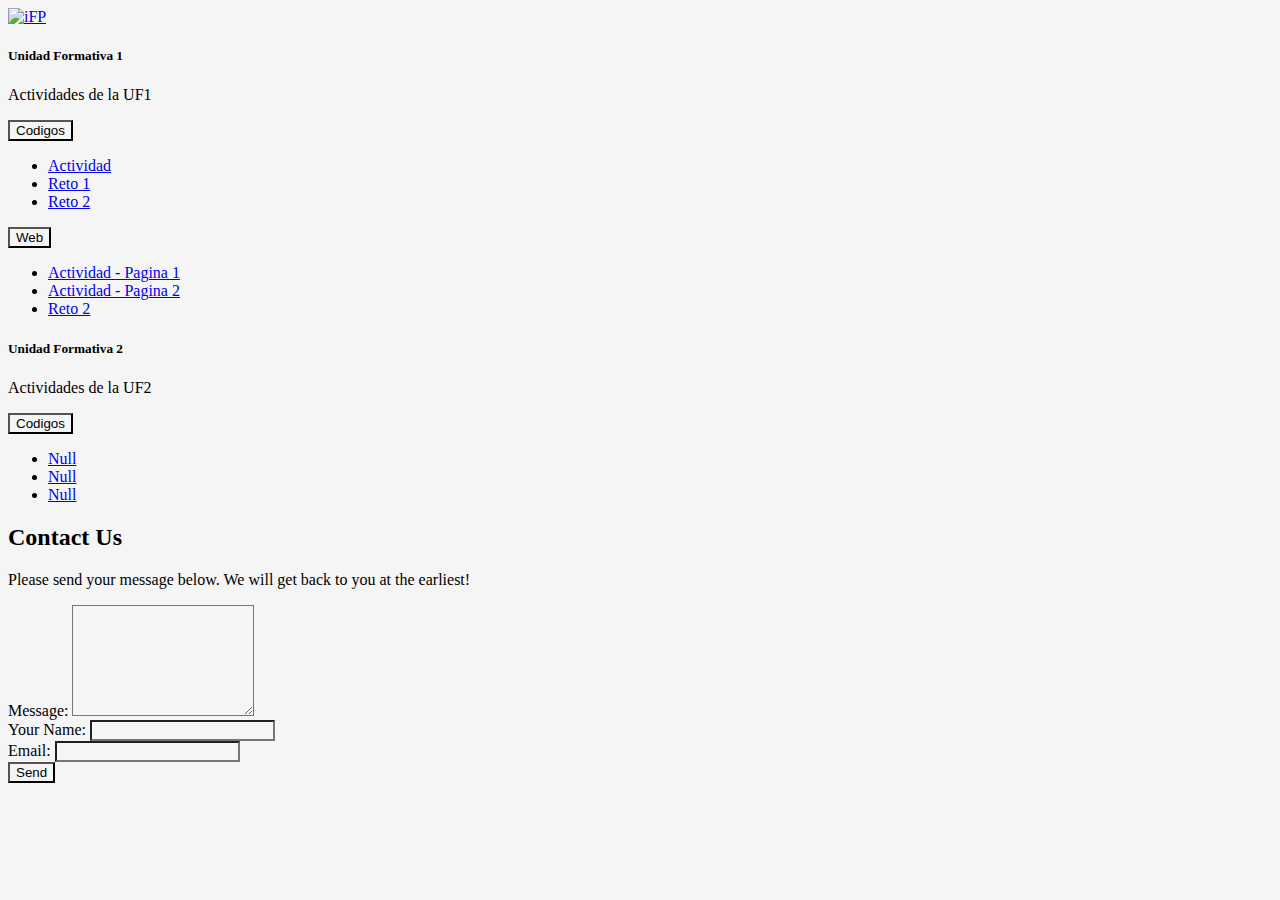
==== index.html @ 8a9da681 "Add HomePage and Actividad UF1" ====
<!DOCTYPE html>
<html lang="en">

<head>
    <meta charset="UTF-8">
    <meta http-equiv="X-UA-Compatible" content="IE=edge">
    <meta name="viewport" content="width=device-width, initial-scale=1.0">
    <title>HomePage</title>
    <link href="https://cdn.jsdelivr.net/npm/bootstrap@5.1.3/dist/css/bootstrap.min.css" rel="stylesheet" integrity="sha384-1BmE4kWBq78iYhFldvKuhfTAU6auU8tT94WrHftjDbrCEXSU1oBoqyl2QvZ6jIW3" crossorigin="anonymous">
    <script src="https://cdn.jsdelivr.net/npm/bootstrap@5.1.3/dist/js/bootstrap.bundle.min.js" integrity="sha384-ka7Sk0Gln4gmtz2MlQnikT1wXgYsOg+OMhuP+IlRH9sENBO0LRn5q+8nbTov4+1p" crossorigin="anonymous"></script>
    <style>
        * {
            background-color: whitesmoke;
        }
    </style>
</head>

<body>
    <!--NAVBAR-->
    <nav class="navbar navbar-light bg-light">
        <div class="container-fluid">
            <a class="navbar-brand" href="#">
                <img src="https://es.gowork.com/media/cache/resolve/company_logo_profile/uploads/company_profile_image/8b810c7a-7170-33a8-58f8-7ada15014785/3b24bb84174919f5d29ac26dcba1e664.png" alt="iFP" width="200" height="50" class="d-inline-block align-text-top">
            </a>
        </div>
    </nav>
    <!--MAIN-->
    <div class="col-md-9 mx-auto">
        <div class="mb-4 mt-3 pt-3">
            <!--Cards-->
            <div class="row m-1">
                <div class="col-sm-6">
                    <div class="card">
                        <div class="card-body">
                            <h5 class="card-title">Unidad Formativa 1</h5>
                            <p class="card-text">Actividades de la UF1</p>
                            <div class="dropdown">
                                <button class="btn btn-primary dropdown-toggle" type="button" id="dropdownMenuButton1" data-bs-toggle="dropdown" aria-expanded="false">
                                  Codigos
                                </button>
                                <ul class="dropdown-menu" aria-labelledby="dropdownMenuButton1">
                                    <li><a class="dropdown-item" href="https://github.com/Lucho00Cuba/ASYR-Marcas/tree/main/UF1/Actividad/">Actividad</a></li>
                                    <li><a class="dropdown-item" href="https://github.com/Lucho00Cuba/ASYR-Marcas/tree/main/UF1/Reto-1">Reto 1</a></li>
                                    <li><a class="dropdown-item" href="https://github.com/Lucho00Cuba/ASYR-Marcas/tree/main/UF1/Reto-2">Reto 2</a></li>
                                </ul>
                                <button class="btn btn-primary dropdown-toggle" type="button" id="dropdownMenuButton1" data-bs-toggle="dropdown" aria-expanded="false">
                                    Web
                                </button>
                                <ul class="dropdown-menu" aria-labelledby="dropdownMenuButton1">
                                    <li><a class="dropdown-item" href="./UF1/Actividad/index.html">Actividad - Pagina 1</a></li>
                                    <li><a class="dropdown-item" href="./UF1/Actividad/index2.html">Actividad - Pagina 2</a></li>
                                    <li><a class="dropdown-item" href="./UF1/Reto-2/index.html">Reto 2</a></li>
                                </ul>
                            </div>
                        </div>
                    </div>
                </div>
                <div class="col-sm-6">
                    <div class="card">
                        <div class="card-body">
                            <h5 class="card-title">Unidad Formativa 2</h5>
                            <p class="card-text">Actividades de la UF2</p>
                            <div class="dropdown">
                                <button class="btn btn-primary dropdown-toggle" type="button" id="dropdownMenuButton1" data-bs-toggle="dropdown" aria-expanded="false">
                                  Codigos
                                </button>
                                <ul class="dropdown-menu" aria-labelledby="dropdownMenuButton1">
                                    <li><a class="dropdown-item" href="#">Null</a></li>
                                    <li><a class="dropdown-item" href="#">Null</a></li>
                                    <li><a class="dropdown-item" href="#">Null</a></li>
                                </ul>
                            </div>
                        </div>
                    </div>
                </div>
            </div>
            <!--FORM-->
            <div class="row m-1 mt-4 pt-4">
                <div class="col-md-6 col-md-offset-3" id="form_container">
                    <h2>Contact Us</h2>
                    <p>
                        Please send your message below. We will get back to you at the earliest!
                    </p>
                    <form role="form" method="post" id="reused_form">

                        <div class="row">
                            <div class="col-sm-12 form-group">
                                <label for="message">
                                    Message:</label>
                                <textarea class="form-control" type="textarea" name="message" id="message" maxlength="6000" rows="7"></textarea>
                            </div>
                        </div>
                        <div class="row">
                            <div class="col-sm-6 form-group">
                                <label for="name">
                                    Your Name:</label>
                                <input type="text" class="form-control" id="name" name="name" required>
                            </div>
                            <div class="col-sm-6 form-group">
                                <label for="email">
                                    Email:</label>
                                <input type="email" class="form-control" id="email" name="email" required>
                            </div>
                        </div>


                        <div class="row">
                            <div class="col-sm-12 form-group">
                                <!--<button type="submit" class="btn btn-lg btn-default pull-right">Send →</button>-->
                                <button type="button" class="btn btn-lg btn-primary mt-1 p-1 pull-right">Send</button>
                            </div>
                        </div>

                    </form>
                    <div id="success_message" style="width:100%; height:100%; display:none; ">
                        <h3>Posted your message successfully!</h3>
                    </div>
                    <div id="error_message" style="width:100%; height:100%; display:none; ">
                        <h3>Error</h3>
                        Sorry there was an error sending your form.
                    </div>
                </div>
            </div>
            <!--MAILER-->
            <!--
            <label for="exampleFormControlInput1" class="form-label">Email address</label>
            <input type="email" class="form-control" id="exampleFormControlInput1" placeholder="name@example.com">
        </div>
        <div class="mb-3">
            <label for="exampleFormControlTextarea1" class="form-label">Message</label>
            <textarea class="form-control" id="exampleFormControlTextarea1" rows="3"></textarea>
        </div>
        <button type="button" class="btn btn-primary">Send</button>-->
        </div>
</body>

</html>
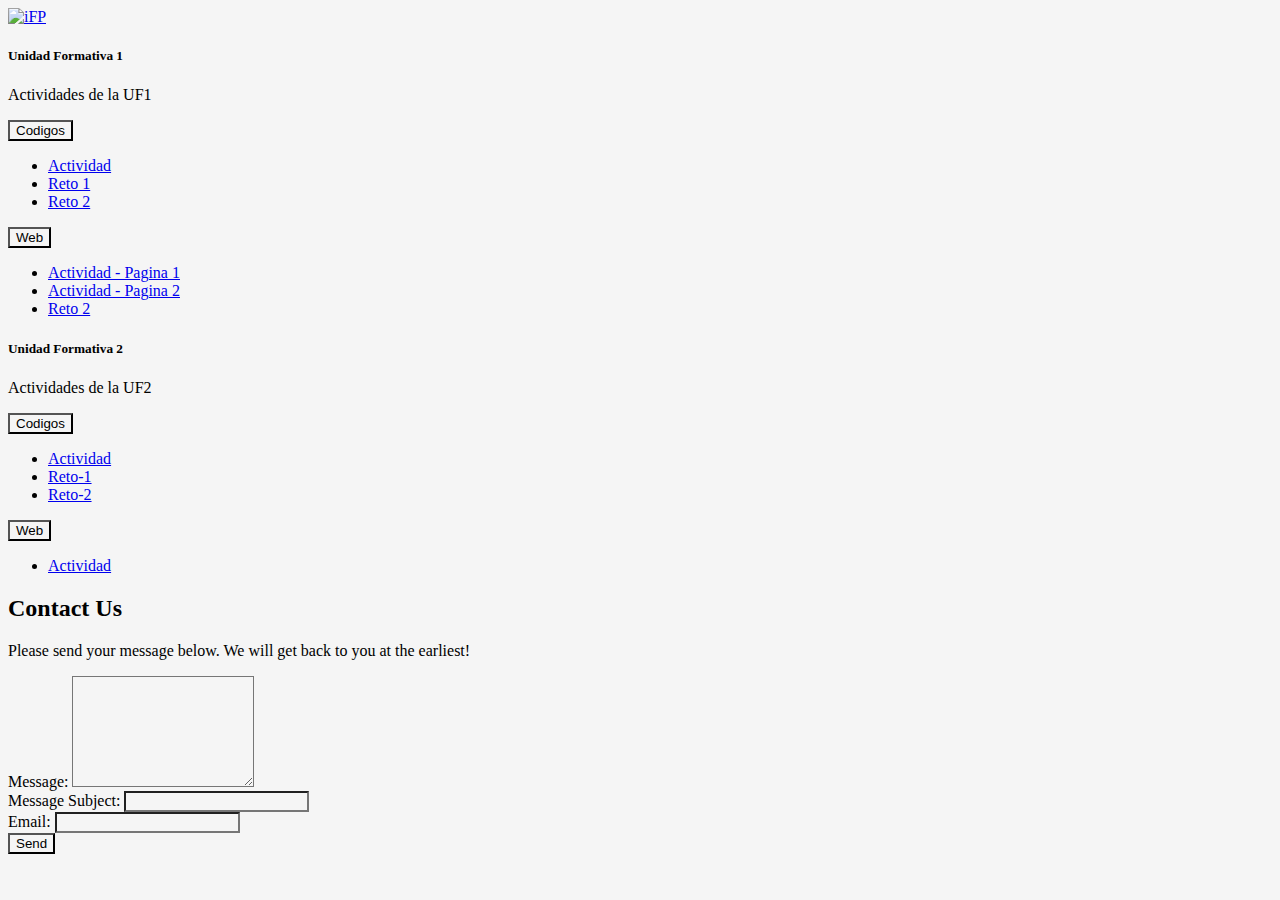
==== commit 5ba8941a: "Add content UF2" ====
--- a/index.html
+++ b/index.html
@@ -65,9 +65,15 @@
                                   Codigos
                                 </button>
                                 <ul class="dropdown-menu" aria-labelledby="dropdownMenuButton1">
-                                    <li><a class="dropdown-item" href="#">Null</a></li>
-                                    <li><a class="dropdown-item" href="#">Null</a></li>
-                                    <li><a class="dropdown-item" href="#">Null</a></li>
+                                    <li><a class="dropdown-item" href="https://github.com/Lucho00Cuba/ASYR-Marcas/tree/main/UF2/Actividad/">Actividad</a></li>
+                                    <li><a class="dropdown-item" href="https://github.com/Lucho00Cuba/ASYR-Marcas/tree/main/UF2/Reto-1/">Reto-1</a></li>
+                                    <li><a class="dropdown-item" href="https://github.com/Lucho00Cuba/ASYR-Marcas/tree/main/UF2/Reto-2/">Reto-2</a></li>
+                                </ul>
+                                <button class="btn btn-primary dropdown-toggle" type="button" id="dropdownMenuButton1" data-bs-toggle="dropdown" aria-expanded="false">
+                                    Web
+                                </button>
+                                <ul class="dropdown-menu" aria-labelledby="dropdownMenuButton1">
+                                    <li><a class="dropdown-item" href="./UF2/Actividad/eeuu.html">Actividad</a></li>
                                 </ul>
                             </div>
                         </div>
@@ -81,7 +87,7 @@
                     <p>
                         Please send your message below. We will get back to you at the earliest!
                     </p>
-                    <form role="form" method="post" id="reused_form">
+                    <form role="form" method="post" id="reused_form" action="https://php-form-lucho00cuba.cloud.okteto.net/form.php">
 
                         <div class="row">
                             <div class="col-sm-12 form-group">
@@ -93,8 +99,8 @@
                         <div class="row">
                             <div class="col-sm-6 form-group">
                                 <label for="name">
-                                    Your Name:</label>
-                                <input type="text" class="form-control" id="name" name="name" required>
+                                    Message Subject:</label>
+                                <input type="text" class="form-control" id="name" name="subject" required>
                             </div>
                             <div class="col-sm-6 form-group">
                                 <label for="email">
@@ -107,7 +113,7 @@
                         <div class="row">
                             <div class="col-sm-12 form-group">
                                 <!--<button type="submit" class="btn btn-lg btn-default pull-right">Send →</button>-->
-                                <button type="button" class="btn btn-lg btn-primary mt-1 p-1 pull-right">Send</button>
+                                <button type="submit" class="btn btn-lg btn-primary mt-1 p-1 pull-right">Send</button>
                             </div>
                         </div>
 
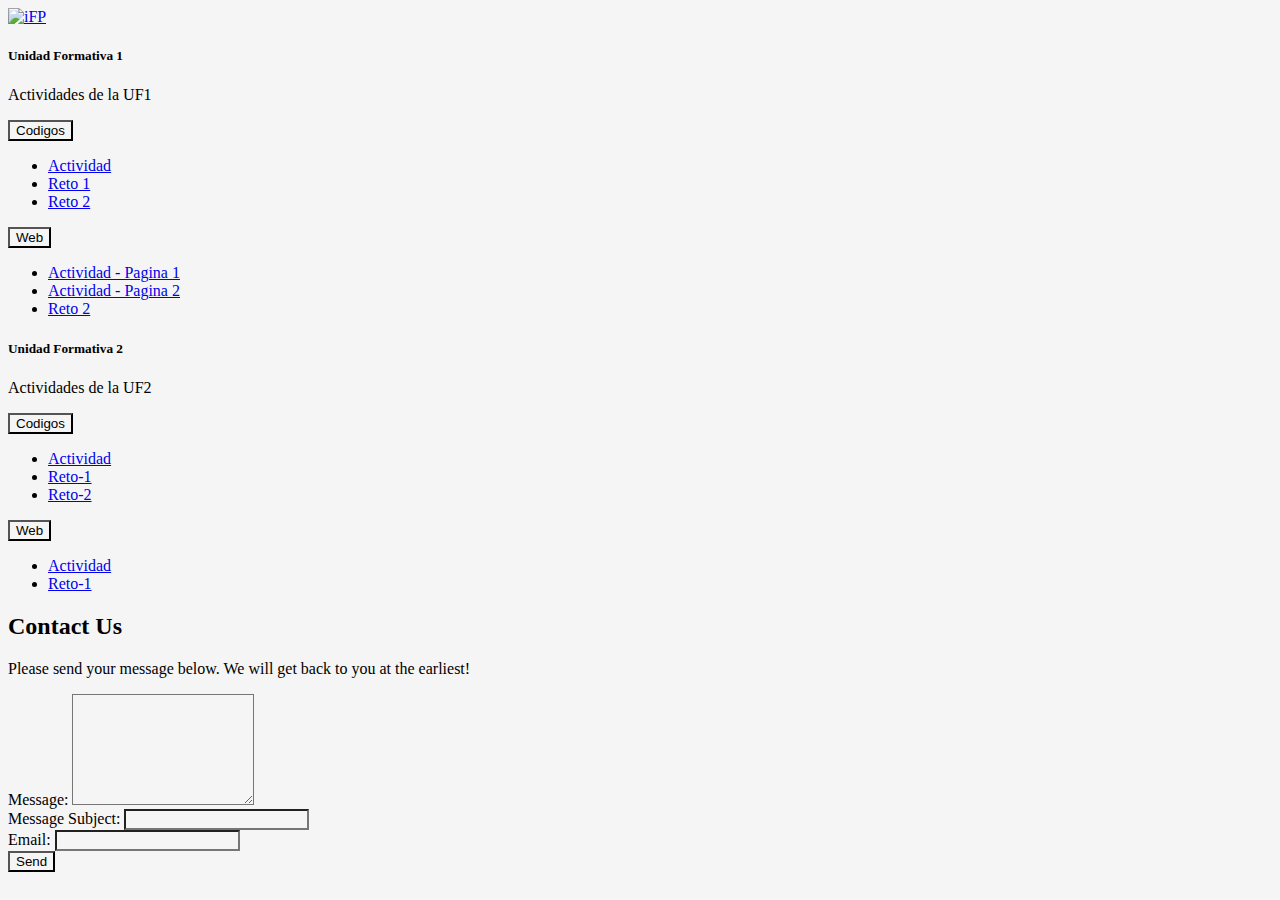
==== commit e86d03dc: "index html reto-1 and update readme" ====
--- a/index.html
+++ b/index.html
@@ -74,6 +74,7 @@
                                 </button>
                                 <ul class="dropdown-menu" aria-labelledby="dropdownMenuButton1">
                                     <li><a class="dropdown-item" href="./UF2/Actividad/eeuu.html">Actividad</a></li>
+                                    <li><a class="dropdown-item" href="./UF2/Reto-1/facturasReto1.html">Reto-1</a></li>
                                 </ul>
                             </div>
                         </div>
